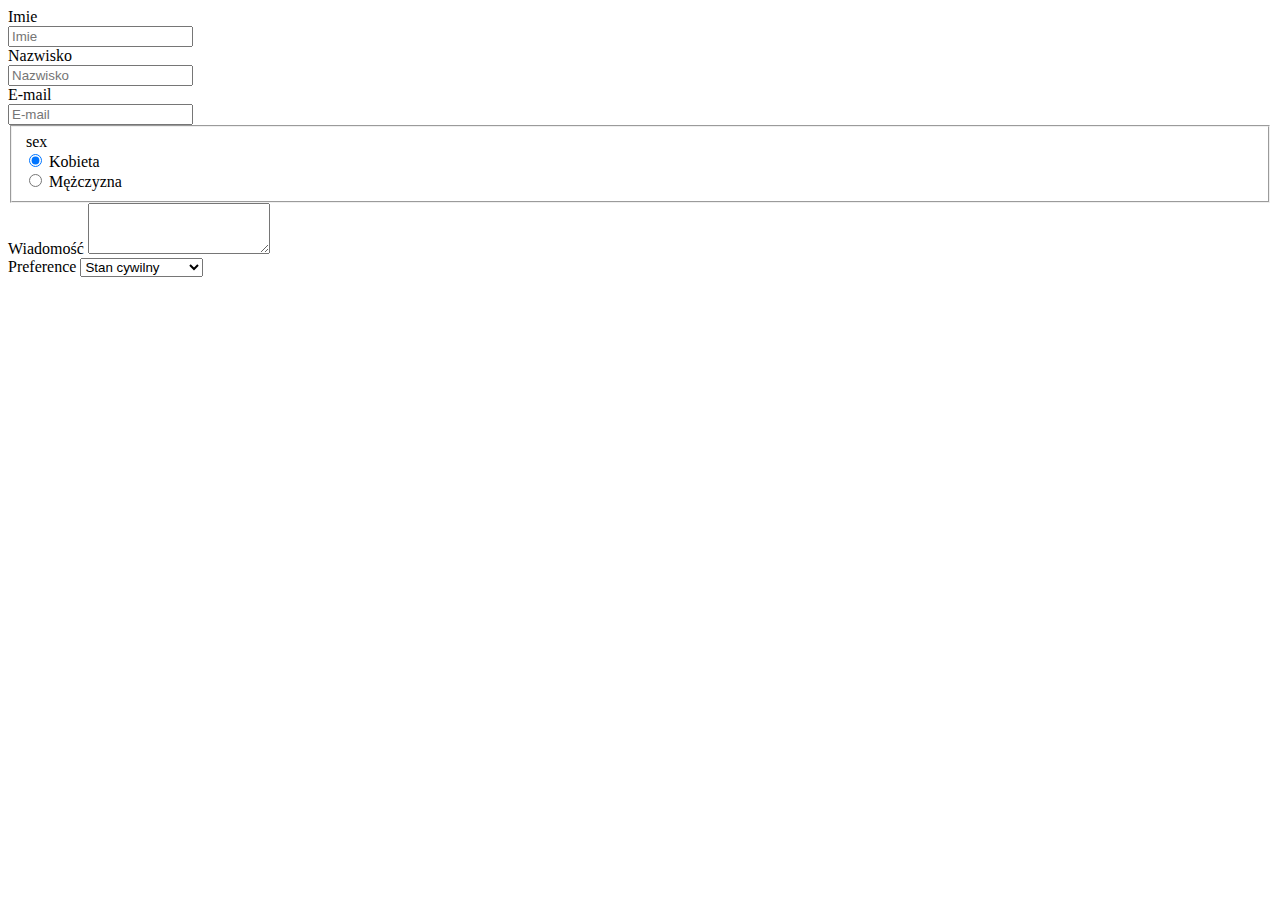
==== contact.html @ 565bd8ed "dziala" ====
<!DOCTYPE html>
<html lang="en">
<head>
    <meta charset="UTF-8">
    <title>Formularz bootstrap</title>
    <link rel="stylesheet" href="https://stackpath.bootstrapcdn.com/bootstrap/4.1.3/css/bootstrap.min.css" integrity="sha384-MCw98/SFnGE8fJT3GXwEOngsV7Zt27NXFoaoApmYm81iuXoPkFOJwJ8ERdknLPMO" crossorigin="anonymous">
</head>
<body>
<form>
    <div class="form-group row">
        <label for="inputImie" class="col-sm-2 col-form-label">Imie</label>
        <div class="col-sm-10">
            <input type="Imie" class="form-control" id="inputImie" placeholder="Imie">
        </div>
    </div>
    <div class="form-group row">
        <label for="inputNazwisko" class="col-sm-2 col-form-label">Nazwisko</label>
        <div class="col-sm-10">
            <input type="Nazwisko" class="form-control" id="inputNazwisko" placeholder="Nazwisko">
        </div>
    </div>
    <div class="form-group row">
        <label for="inputE-mail" class="col-sm-2 col-form-label">E-mail</label>
        <div class="col-sm-10">
            <input type="E-mail" class="form-control" id="inputE-mail" placeholder="E-mail">
        </div>
    </div>
    <fieldset class="form-group">
        <div class="row">
            <legend class="col-form-label col-sm-2 pt-0">sex</legend>
            <div class="col-sm-10">
                <div class="form-check">
                    <input class="form-check-input" type="radio" name="gridRadios" id="gridRadios1" value="option1" checked>
                    <label class="form-check-label" for="gridRadios1">
                        Kobieta
                    </label>
                </div>
                <div class="form-check">
                    <input class="form-check-input" type="radio" name="gridRadios" id="gridRadios2" value="option2">
                    <label class="form-check-label" for="gridRadios2">
                        Mężczyzna
                    </label>
                </div>
            </div>
        </div>
    </fieldset>
    <div class="form-group">
        <label for="exampleFormControlTextarea1">Wiadomość</label>
        <textarea class="form-control" id="exampleFormControlTextarea1" rows="3"></textarea>
    </div>
    <div class="form-row align-items-center">
        <div class="col-auto my-1">
            <label class="mr-sm-2 sr-only" for="inlineFormCustomSelect">Preference</label>
            <select class="custom-select mr-sm-2" id="inlineFormCustomSelect">
                <option selected>Stan cywilny</option>
                <option value="1">Wolna/Kawaler</option>
                <option value="2">Zamężna/Żonaty</option>
            </select>
        </div>
    </div>
</form>
</body>
</html>
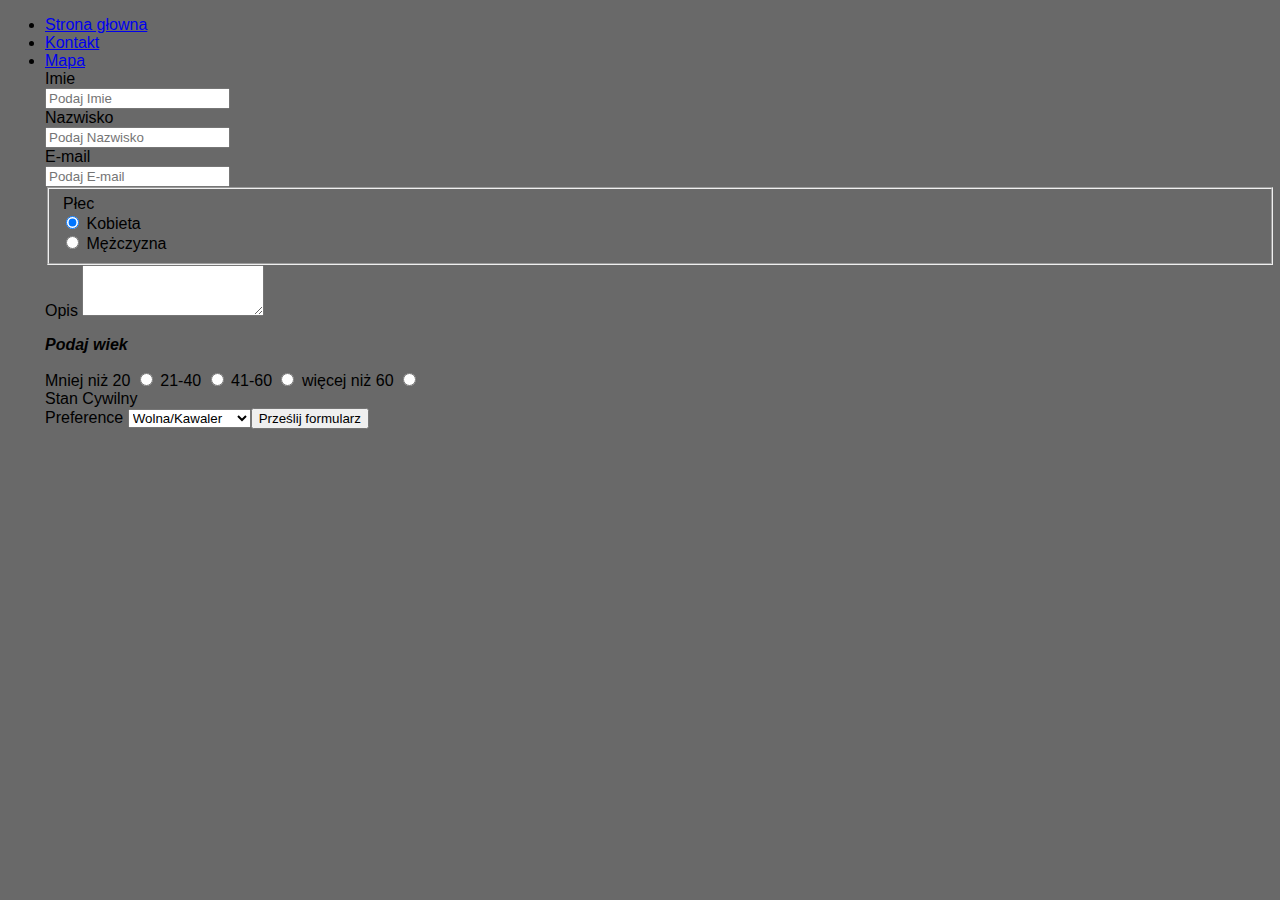
==== commit 8c9bc663: "add map" ====
--- a/contact.html
+++ b/contact.html
@@ -3,34 +3,41 @@
 <head>
     <meta charset="UTF-8">
     <title>Formularz bootstrap</title>
-    <link rel="stylesheet" href="https://stackpath.bootstrapcdn.com/bootstrap/4.1.3/css/bootstrap.min.css" integrity="sha384-MCw98/SFnGE8fJT3GXwEOngsV7Zt27NXFoaoApmYm81iuXoPkFOJwJ8ERdknLPMO" crossorigin="anonymous">
+    <link rel="stylesheet" href="https://stackpath.bootstrapcdn.com/bootstrap/4.1.3/css/bootstrap.min.css"
+          integrity="sha384-MCw98/SFnGE8fJT3GXwEOngsV7Zt27NXFoaoApmYm81iuXoPkFOJwJ8ERdknLPMO" crossorigin="anonymous">
+    <link rel="stylesheet" href="style.css">
 </head>
 <body>
+<ul>
+    <li><a href="index.html">Strona głowna<a/></li>
+    <li><a href="contact.html">Kontakt<a/></li>
+    <li><a href="mapa.html">Mapa<a/></li
+</ul>
 <form>
     <div class="form-group row">
         <label for="inputImie" class="col-sm-2 col-form-label">Imie</label>
         <div class="col-sm-10">
-            <input type="Imie" class="form-control" id="inputImie" placeholder="Imie">
+            <input type="Imie" class="form-control" id="inputImie" placeholder="Podaj Imie">
         </div>
     </div>
     <div class="form-group row">
         <label for="inputNazwisko" class="col-sm-2 col-form-label">Nazwisko</label>
         <div class="col-sm-10">
-            <input type="Nazwisko" class="form-control" id="inputNazwisko" placeholder="Nazwisko">
+            <input type="Nazwisko" class="form-control" id="inputNazwisko" placeholder="Podaj Nazwisko">
         </div>
     </div>
     <div class="form-group row">
         <label for="inputE-mail" class="col-sm-2 col-form-label">E-mail</label>
         <div class="col-sm-10">
-            <input type="E-mail" class="form-control" id="inputE-mail" placeholder="E-mail">
+            <input type="E-mail" class="form-control" id="inputE-mail" placeholder="Podaj E-mail">
         </div>
     </div>
     <fieldset class="form-group">
         <div class="row">
-            <legend class="col-form-label col-sm-2 pt-0">sex</legend>
+            <legend class="col-form-label col-sm-2 pt-0">Płec</legend>
             <div class="col-sm-10">
                 <div class="form-check">
-                    <input class="form-check-input" type="radio" name="gridRadios" id="gridRadios1" value="option1" checked>
+                    <input class="form-check-input" type="radio" name="gridRadios" id="gridRadios1" value="option1" / checked>
                     <label class="form-check-label" for="gridRadios1">
                         Kobieta
                     </label>
@@ -45,16 +52,30 @@
         </div>
     </fieldset>
     <div class="form-group">
-        <label for="exampleFormControlTextarea1">Wiadomość</label>
+        <label for="exampleFormControlTextarea1">Opis</label>
         <textarea class="form-control" id="exampleFormControlTextarea1" rows="3"></textarea>
     </div>
+    <div
+    <form action="" method="post">
+        <p>
+            <em><strong>Podaj wiek</strong></em>
+        </p>
+        <div>
+            <label>Mniej niż 20 <input type="radio" value="0-20" name="wiek" /></label>
+            <label>21-40 <input type="radio" value="21-40" name="wiek" /></label>
+            <label>41-60 <input type="radio" value="41-60" name="wiek" /></label>
+            <label>więcej niż 60 <input type="radio" value=">60" name="wiek" /></label>
+        </div>
+    </form>
+    <div dataformatas=""
     <div class="form-row align-items-center">
+        <label for="inputE-mail" class="col-sm-2 col-form-label">Stan Cywilny</label>
         <div class="col-auto my-1">
             <label class="mr-sm-2 sr-only" for="inlineFormCustomSelect">Preference</label>
             <select class="custom-select mr-sm-2" id="inlineFormCustomSelect">
-                <option selected>Stan cywilny</option>
                 <option value="1">Wolna/Kawaler</option>
                 <option value="2">Zamężna/Żonaty</option>
+                <input type="submit" value="Prześlij formularz" />
             </select>
         </div>
     </div>
--- a/style.css
+++ b/style.css
@@ -0,0 +1,41 @@
+body{background-color: green}
+
+
+body {
+    background-color: #696969;
+	font:16px Arial;
+	margin-top:5px;
+	margin-bottom:5px;
+	margin: 5px 5px 5px 5px;
+}
+ul, li {
+}
+#header {
+	width:95%;
+	line-height: 80px;
+	text-align:center;
+    background-color: #000000;
+    color: #ffffff;
+	border:thick double #ffffff;
+}
+
+}
+
+
+
+a {
+	border-radius: 35px;
+	padding:10px;
+	background-color: antiquewhite;
+}
+a:hover {
+	background-color:#767d84;
+	color:white;
+	text-shadow: 2px 2px #343a40;
+	transition: all 1s;
+}
+#header {
+	line-height: 80px;
+	text-align:center;
+
+	}
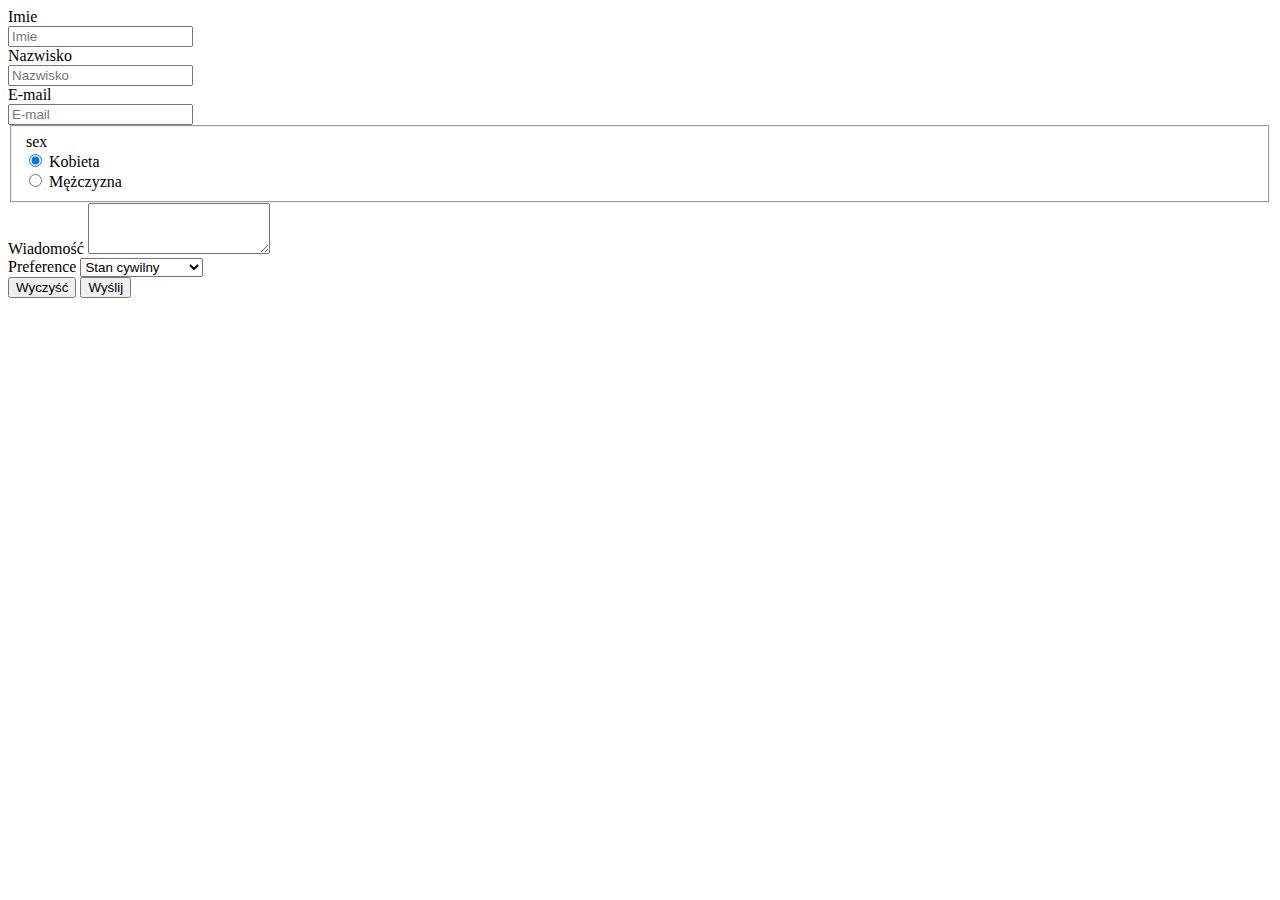
==== commit a8dd6fa8: "29/10/2022" ====
--- a/contact.html
+++ b/contact.html
@@ -3,41 +3,34 @@
 <head>
     <meta charset="UTF-8">
     <title>Formularz bootstrap</title>
-    <link rel="stylesheet" href="https://stackpath.bootstrapcdn.com/bootstrap/4.1.3/css/bootstrap.min.css"
-          integrity="sha384-MCw98/SFnGE8fJT3GXwEOngsV7Zt27NXFoaoApmYm81iuXoPkFOJwJ8ERdknLPMO" crossorigin="anonymous">
-    <link rel="stylesheet" href="style.css">
+    <link rel="stylesheet" href="https://stackpath.bootstrapcdn.com/bootstrap/4.1.3/css/bootstrap.min.css" integrity="sha384-MCw98/SFnGE8fJT3GXwEOngsV7Zt27NXFoaoApmYm81iuXoPkFOJwJ8ERdknLPMO" crossorigin="anonymous">
 </head>
 <body>
-<ul>
-    <li><a href="index.html">Strona głowna<a/></li>
-    <li><a href="contact.html">Kontakt<a/></li>
-    <li><a href="mapa.html">Mapa<a/></li
-</ul>
 <form>
     <div class="form-group row">
         <label for="inputImie" class="col-sm-2 col-form-label">Imie</label>
         <div class="col-sm-10">
-            <input type="Imie" class="form-control" id="inputImie" placeholder="Podaj Imie">
+            <input type="Imie" class="form-control" id="inputImie" placeholder="Imie">
         </div>
     </div>
     <div class="form-group row">
         <label for="inputNazwisko" class="col-sm-2 col-form-label">Nazwisko</label>
         <div class="col-sm-10">
-            <input type="Nazwisko" class="form-control" id="inputNazwisko" placeholder="Podaj Nazwisko">
+            <input type="Nazwisko" class="form-control" id="inputNazwisko" placeholder="Nazwisko">
         </div>
     </div>
     <div class="form-group row">
         <label for="inputE-mail" class="col-sm-2 col-form-label">E-mail</label>
         <div class="col-sm-10">
-            <input type="E-mail" class="form-control" id="inputE-mail" placeholder="Podaj E-mail">
+            <input type="E-mail" class="form-control" id="inputE-mail" placeholder="E-mail">
         </div>
     </div>
     <fieldset class="form-group">
         <div class="row">
-            <legend class="col-form-label col-sm-2 pt-0">Płec</legend>
+            <legend class="col-form-label col-sm-2 pt-0">sex</legend>
             <div class="col-sm-10">
                 <div class="form-check">
-                    <input class="form-check-input" type="radio" name="gridRadios" id="gridRadios1" value="option1" / checked>
+                    <input class="form-check-input" type="radio" name="gridRadios" id="gridRadios1" value="option1" checked>
                     <label class="form-check-label" for="gridRadios1">
                         Kobieta
                     </label>
@@ -52,33 +45,29 @@
         </div>
     </fieldset>
     <div class="form-group">
-        <label for="exampleFormControlTextarea1">Opis</label>
+        <label for="exampleFormControlTextarea1">Wiadomość</label>
         <textarea class="form-control" id="exampleFormControlTextarea1" rows="3"></textarea>
     </div>
-    <div
-    <form action="" method="post">
-        <p>
-            <em><strong>Podaj wiek</strong></em>
-        </p>
-        <div>
-            <label>Mniej niż 20 <input type="radio" value="0-20" name="wiek" /></label>
-            <label>21-40 <input type="radio" value="21-40" name="wiek" /></label>
-            <label>41-60 <input type="radio" value="41-60" name="wiek" /></label>
-            <label>więcej niż 60 <input type="radio" value=">60" name="wiek" /></label>
-        </div>
-    </form>
-    <div dataformatas=""
     <div class="form-row align-items-center">
-        <label for="inputE-mail" class="col-sm-2 col-form-label">Stan Cywilny</label>
         <div class="col-auto my-1">
             <label class="mr-sm-2 sr-only" for="inlineFormCustomSelect">Preference</label>
             <select class="custom-select mr-sm-2" id="inlineFormCustomSelect">
+                <option selected>Stan cywilny</option>
                 <option value="1">Wolna/Kawaler</option>
                 <option value="2">Zamężna/Żonaty</option>
-                <input type="submit" value="Prześlij formularz" />
             </select>
         </div>
     </div>
+
+
+    </select>
+    <div class="form-row">
+        <button type="button" class="btn btn-danger clear">Wyczyść</button>
+        <button type="button" class="btn btn-primary send">Wyślij</button>
+    </div>
 </form>
+<script src="wadidacja.js" type="text/javascript"></script>
+<script src="button.js" type="text/javascript"></script>
+
 </body>
 </html>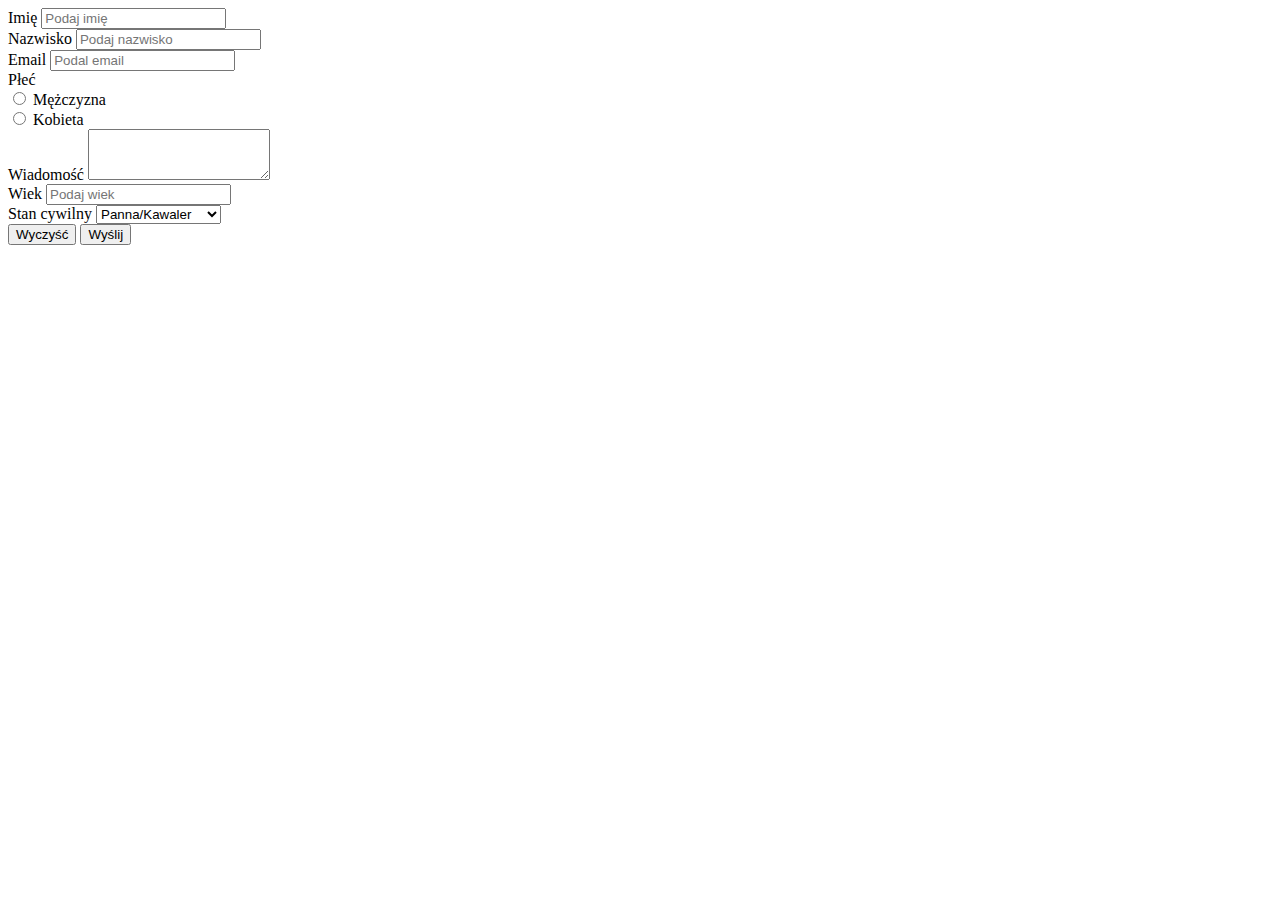
==== commit a9a5ee78: "Add files via upload" ====
--- a/contact.html
+++ b/contact.html
@@ -2,72 +2,160 @@
 <html lang="en">
 <head>
     <meta charset="UTF-8">
-    <title>Formularz bootstrap</title>
-    <link rel="stylesheet" href="https://stackpath.bootstrapcdn.com/bootstrap/4.1.3/css/bootstrap.min.css" integrity="sha384-MCw98/SFnGE8fJT3GXwEOngsV7Zt27NXFoaoApmYm81iuXoPkFOJwJ8ERdknLPMO" crossorigin="anonymous">
+    <title>Formularz</title>
+    <link rel="stylesheet" href="https://stackpath.bootstrapcdn.com/bootstrap/4.1.3/css/bootstrap.min.css"
+          integrity="sha384-MCw98/SFnGE8fJT3GXwEOngsV7Zt27NXFoaoApmYm81iuXoPkFOJwJ8ERdknLPMO" crossorigin="anonymous">
 </head>
 <body>
-<form>
-    <div class="form-group row">
-        <label for="inputImie" class="col-sm-2 col-form-label">Imie</label>
-        <div class="col-sm-10">
-            <input type="Imie" class="form-control" id="inputImie" placeholder="Imie">
-        </div>
-    </div>
-    <div class="form-group row">
-        <label for="inputNazwisko" class="col-sm-2 col-form-label">Nazwisko</label>
-        <div class="col-sm-10">
-            <input type="Nazwisko" class="form-control" id="inputNazwisko" placeholder="Nazwisko">
-        </div>
-    </div>
-    <div class="form-group row">
-        <label for="inputE-mail" class="col-sm-2 col-form-label">E-mail</label>
-        <div class="col-sm-10">
-            <input type="E-mail" class="form-control" id="inputE-mail" placeholder="E-mail">
-        </div>
-    </div>
-    <fieldset class="form-group">
-        <div class="row">
-            <legend class="col-form-label col-sm-2 pt-0">sex</legend>
-            <div class="col-sm-10">
-                <div class="form-check">
-                    <input class="form-check-input" type="radio" name="gridRadios" id="gridRadios1" value="option1" checked>
-                    <label class="form-check-label" for="gridRadios1">
-                        Kobieta
-                    </label>
-                </div>
-                <div class="form-check">
-                    <input class="form-check-input" type="radio" name="gridRadios" id="gridRadios2" value="option2">
-                    <label class="form-check-label" for="gridRadios2">
-                        Mężczyzna
-                    </label>
-                </div>
+<div
+    class="navbar">
+
+</div>
+
+<div class="container">
+    <form class="needs-validation" novalidate>
+        <div class="form-group">
+            <label for="name">Imię</label>
+            <input type="text" class="form-control" id="name" placeholder="Podaj imię"
+                   required>
+            <div id="name-info" class="invalid-feedback">
+
             </div>
         </div>
-    </fieldset>
-    <div class="form-group">
-        <label for="exampleFormControlTextarea1">Wiadomość</label>
-        <textarea class="form-control" id="exampleFormControlTextarea1" rows="3"></textarea>
-    </div>
-    <div class="form-row align-items-center">
-        <div class="col-auto my-1">
-            <label class="mr-sm-2 sr-only" for="inlineFormCustomSelect">Preference</label>
-            <select class="custom-select mr-sm-2" id="inlineFormCustomSelect">
-                <option selected>Stan cywilny</option>
-                <option value="1">Wolna/Kawaler</option>
-                <option value="2">Zamężna/Żonaty</option>
+        <div class="form-group">
+            <label for="surname">Nazwisko</label>
+            <input type="text" class="form-control" id="surname" placeholder="Podaj nazwisko"
+                   required>
+            <div id="surname-info" class="invalid-feedback">
+
+            </div>
+        </div>
+        <div class="form-group">
+            <label for="email">Email</label>
+            <input type="email" class="form-control" id="email" placeholder="Podal email"
+                   required>
+            <div id="email-info" class="invalid-feedback">
+
+            </div>
+        </div>
+
+        Płeć
+        <div class="custom-control custom-radio">
+            <input type="radio" class="custom-control-input" id="male" name="sex" value="male" required>
+            <label class="custom-control-label" for="male">Mężczyzna</label>
+        </div>
+        <div class="custom-control custom-radio mb-3">
+            <input type="radio" class="custom-control-input" id="female" name="sex" value="female" required>
+            <label class="custom-control-label" for="female">Kobieta</label>
+            <div id="sex-info" class="invalid-feedback"></div>
+        </div>
+        <div class="form-group">
+            <label for="message">Wiadomość</label>
+            <textarea class="form-control" id="message" rows="3"></textarea>
+            <div id="mess-info" class="invalid-feedback">
+
+            </div>
+        </div>
+        <div class="form-group">
+            <label for="age">Wiek</label>
+            <input type="number" class="form-control" id="age" placeholder="Podaj wiek" min="18"
+                   required>
+            <div id="age-info" class="invalid-feedback">
+
+            </div>
+        </div>
+        <div class="form-group">
+            <label for="maritial">Stan cywilny</label>
+            <select class="form-control" id="maritial">
+                <option>Panna/Kawaler</option>
+                <option>Mężatka/Żonaty</option>
+                <option>Wdowa/Wdowiec</option>
             </select>
         </div>
-    </div>
+        <button type="reset" class="btn btn-danger">Wyczyść</button>
+        <button type="submit" class="btn btn-primary send">Wyślij</button>
+    </form>
+
+</div>
+
+<script src="js/button.js" type="text/javascript"></script>
+<script src="js/walidacja.js" type="text/javascript"></script>
+<script src="js/navbar.js"></script>
+</body>
+</html>
 
 
-    </select>
-    <div class="form-row">
-        <button type="button" class="btn btn-danger clear">Wyczyść</button>
-        <button type="button" class="btn btn-primary send">Wyślij</button>
-    </div>
-</form>
-<script src="wadidacja.js" type="text/javascript"></script>
-<script src="button.js" type="text/javascript"></script>
 
-</body>
-</html>+
+
+
+
+
+
+
+
+
+
+
+
+
+
+
+
+
+
+
+
+
+
+
+
+
+
+
+
+
+
+
+
+
+
+
+
+
+
+
+
+
+
+
+
+
+
+
+
+
+
+
+
+
+
+
+
+
+
+
+
+
+
+
+
+
+
+
+
+
+
+
+
+
